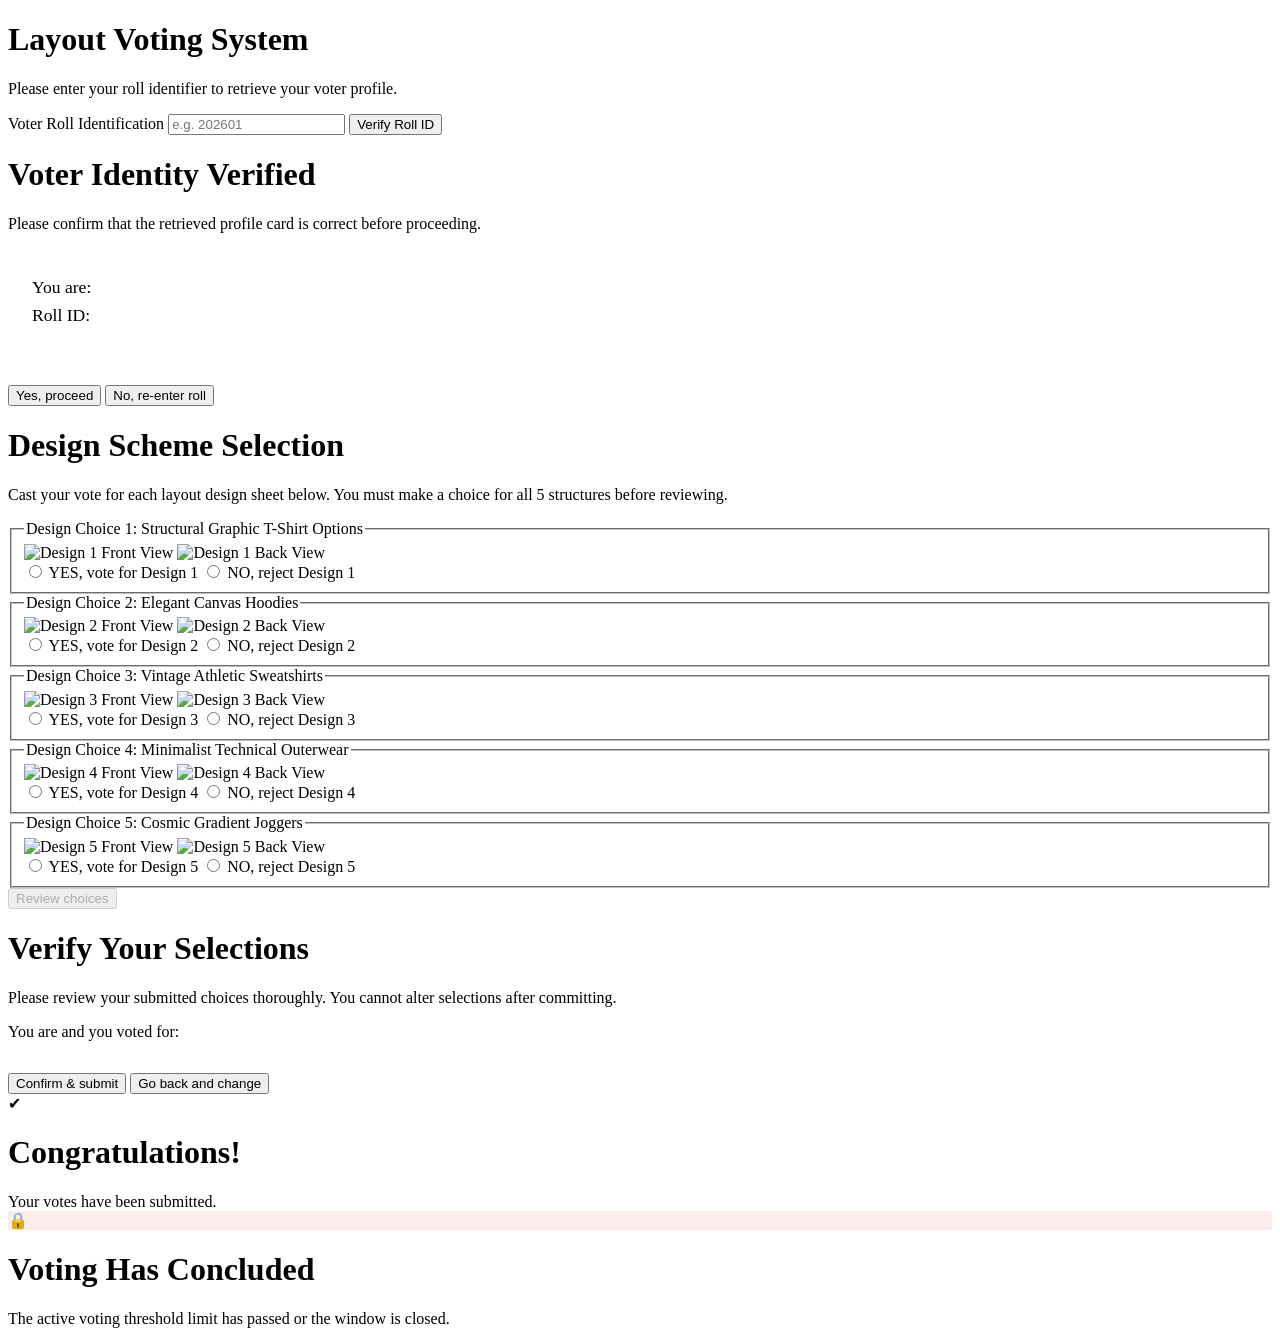
==== app/src/main/assets/web/index.html @ fe4c12ed "chore: update project configuration and documentation Refactor build settings, ignore files, and doc" ====
<!DOCTYPE html>
<html lang="en">
<head>
  <meta charset="UTF-8">
  <meta name="viewport" content="width=device-width, initial-scale=1.0">
  <title>Accessible Layout Design Voting</title>
  <link rel="stylesheet" href="/styles.css">
</head>
<body>

  <!-- Screen 1: Roll Entry -->
  <div id="screen_1" class="spa-screen active">
    <h1>Layout Voting System</h1>
    <p class="subtitle">Please enter your roll identifier to retrieve your voter profile.</p>
    
    <div id="alert_s1" class="alert-container" aria-live="assertive"></div>

    <form id="form_roll" onsubmit="handleRollSubmit(event)">
      <label for="input_roll">Voter Roll Identification</label>
      <input type="text" id="input_roll" placeholder="e.g. 202601" required autocomplete="off" maxlength="30" pattern="^[a-zA-Z0-9_\-]+$">
      
      <button type="submit" id="btn_verify_roll" class="btn btn-primary">
        Verify Roll ID <div id="spinner_s1" class="spinner"></div>
      </button>
    </form>
  </div>

  <!-- Screen 2: Identification Confirmation -->
  <div id="screen_2" class="spa-screen">
    <h1>Voter Identity Verified</h1>
    <p class="subtitle">Please confirm that the retrieved profile card is correct before proceeding.</p>

    <div id="alert_s2" class="alert-container" aria-live="assertive"></div>

    <div style="background-color: var(--bg-color); border: 1px solid var(--surface-border); padding: 1.5rem; border-radius: 8px; margin-bottom: 2rem; font-size: 1.1rem; line-height: 1.6;">
      You are: <strong id="confirm_name_text" style="color: var(--primary-color);"></strong> <br>
      Roll ID: <strong id="confirm_roll_text"></strong>
    </div>

    <button type="button" onclick="handleConfirmIdentity(true)" class="btn btn-primary">
      Yes, proceed <div id="spinner_s2" class="spinner"></div>
    </button>
    <button type="button" onclick="handleConfirmIdentity(false)" class="btn btn-secondary">
      No, re-enter roll
    </button>
  </div>

  <!-- Screen 3: Accessible Design Voting Component -->
  <div id="screen_3" class="spa-screen">
    <h1>Design Scheme Selection</h1>
    <p class="subtitle">Cast your vote for each layout design sheet below. You must make a choice for all 5 structures before reviewing.</p>

    <div id="alert_s3" class="alert-container" aria-live="assertive"></div>

    <form id="form_voting" onsubmit="handleReviewSelections(event)">
      <!-- Design Row 1 -->
      <fieldset id="design_block_1" class="design-row" aria-describedby="desc_1">
        <legend id="desc_1">Design Choice 1: Structural Graphic T-Shirt Options</legend>
        <div class="preview-frame">
          <img src="/static/designs/1_front.jpg" alt="Design 1 Front View" tabindex="0">
          <img src="/static/designs/1_back.jpg" alt="Design 1 Back View" tabindex="0">
        </div>
        <div class="radio-group">
          <label for="d1_yes">
            <input type="radio" id="d1_yes" name="design_1" value="yes" required onclick="onVoteSelectionChanged()"> YES, vote for Design 1
          </label>
          <label for="d1_no">
            <input type="radio" id="d1_no" name="design_1" value="no" required onclick="onVoteSelectionChanged()"> NO, reject Design 1
          </label>
        </div>
      </fieldset>

      <!-- Design Row 2 -->
      <fieldset id="design_block_2" class="design-row" aria-describedby="desc_2">
        <legend id="desc_2">Design Choice 2: Elegant Canvas Hoodies</legend>
        <div class="preview-frame">
          <img src="/static/designs/2_front.jpg" alt="Design 2 Front View" tabindex="0">
          <img src="/static/designs/2_back.jpg" alt="Design 2 Back View" tabindex="0">
        </div>
        <div class="radio-group">
          <label for="d2_yes">
            <input type="radio" id="d2_yes" name="design_2" value="yes" required onclick="onVoteSelectionChanged()"> YES, vote for Design 2
          </label>
          <label for="d2_no">
            <input type="radio" id="d2_no" name="design_2" value="no" required onclick="onVoteSelectionChanged()"> NO, reject Design 2
          </label>
        </div>
      </fieldset>

      <!-- Design Row 3 -->
      <fieldset id="design_block_3" class="design-row" aria-describedby="desc_3">
        <legend id="desc_3">Design Choice 3: Vintage Athletic Sweatshirts</legend>
        <div class="preview-frame">
          <img src="/static/designs/3_front.jpg" alt="Design 3 Front View" tabindex="0">
          <img src="/static/designs/3_back.jpg" alt="Design 3 Back View" tabindex="0">
        </div>
        <div class="radio-group">
          <label for="d3_yes">
            <input type="radio" id="d3_yes" name="design_3" value="yes" required onclick="onVoteSelectionChanged()"> YES, vote for Design 3
          </label>
          <label for="d3_no">
            <input type="radio" id="d3_no" name="design_3" value="no" required onclick="onVoteSelectionChanged()"> NO, reject Design 3
          </label>
        </div>
      </fieldset>

      <!-- Design Row 4 -->
      <fieldset id="design_block_4" class="design-row" aria-describedby="desc_4">
        <legend id="desc_4">Design Choice 4: Minimalist Technical Outerwear</legend>
        <div class="preview-frame">
          <img src="/static/designs/4_front.jpg" alt="Design 4 Front View" tabindex="0">
          <img src="/static/designs/4_back.jpg" alt="Design 4 Back View" tabindex="0">
        </div>
        <div class="radio-group">
          <label for="d4_yes">
            <input type="radio" id="d4_yes" name="design_4" value="yes" required onclick="onVoteSelectionChanged()"> YES, vote for Design 4
          </label>
          <label for="d4_no">
            <input type="radio" id="d4_no" name="design_4" value="no" required onclick="onVoteSelectionChanged()"> NO, reject Design 4
          </label>
        </div>
      </fieldset>

      <!-- Design Row 5 -->
      <fieldset id="design_block_5" class="design-row" aria-describedby="desc_5">
        <legend id="desc_5">Design Choice 5: Cosmic Gradient Joggers</legend>
        <div class="preview-frame">
          <img src="/static/designs/5_front.jpg" alt="Design 5 Front View" tabindex="0">
          <img src="/static/designs/5_back.jpg" alt="Design 5 Back View" tabindex="0">
        </div>
        <div class="radio-group">
          <label for="d5_yes">
            <input type="radio" id="d5_yes" name="design_5" value="yes" required onclick="onVoteSelectionChanged()"> YES, vote for Design 5
          </label>
          <label for="d5_no">
            <input type="radio" id="d5_no" name="design_5" value="no" required onclick="onVoteSelectionChanged()"> NO, reject Design 5
          </label>
        </div>
      </fieldset>

      <button type="submit" id="btn_review_choices" class="btn btn-primary" disabled>
        Review choices
      </button>
    </form>
  </div>

  <!-- Screen 4: Selection Verification Review -->
  <div id="screen_4" class="spa-screen">
    <h1>Verify Your Selections</h1>
    <p class="subtitle">Please review your submitted choices thoroughly. You cannot alter selections after committing.</p>

    <div id="alert_s4" class="alert-container" aria-live="assertive"></div>

    <div style="margin-bottom: 2rem;">
      You are <strong id="verify_roll_text" style="color: var(--primary-color);"></strong> <span id="verify_name_text"></span> and you voted for:
    </div>

    <div id="list_verification" class="verification-list">
      <!-- Generated dynamically in javascript -->
    </div>

    <button type="button" id="btn_confirm_submit" onclick="handleSubmitVotes()" class="btn btn-primary">
      Confirm & submit <div id="spinner_s4" class="spinner"></div>
    </button>
    <button type="button" id="btn_back_change" onclick="navigateToScreen(3)" class="btn btn-secondary">
      Go back and change
    </button>
  </div>

  <!-- Screen 5: Submission Confirmed -->
  <div id="screen_5" class="spa-screen">
    <div class="success-container">
      <div class="success-icon" aria-hidden="true">&#10004;</div>
      <h1>Congratulations!</h1>
      <p class="subtitle" id="congrats_message" style="margin-bottom: 0;">Your votes have been submitted.</p>
    </div>
  </div>

  <!-- Locked State: Concluded Notification block -->
  <div id="screen_locked" class="spa-screen">
    <div class="success-container" style="color: var(--text-error);">
      <div class="success-icon" style="background-color: rgba(239, 68, 68, 0.1); color: var(--text-error);">&#128274;</div>
      <h1>Voting Has Concluded</h1>
      <p class="subtitle" style="margin-bottom: 0;">The active voting threshold limit has passed or the window is closed.</p>
    </div>
  </div>


  <script>
    // State Erasure Rule: Explicitly flush volatile memory on reload
    window.currentName = null;
    window.currentRoll = null;
    window.currentConfirmNonceToken = null;
    window.userSelectionCache = null;
    window.hasAttemptedSubmit = false;

    // Structural Zero-Trust Routing Guards
    function navigateToScreen(targetScreenId) {
      if (targetScreenId === 3 && !window.currentConfirmNonceToken) {
        targetScreenId = 1; // Kick back if token is missing
      }
      if (targetScreenId === 4 && (!window.userSelectionCache || window.userSelectionCache.length !== 5)) {
        targetScreenId = 3; // Force selection return if parameters are unverified
      }

      // DOM updates
      document.querySelectorAll('.spa-screen').forEach(el => el.classList.remove('active'));
      const activeEl = document.getElementById(targetScreenId === 'locked' ? 'screen_locked' : `screen_${targetScreenId}`);
      if (activeEl) activeEl.classList.add('active');

      // Native clean history wipe
      history.replaceState(null, "", "");
    }

    // Initialize SPA on start
    window.addEventListener('DOMContentLoaded', () => {
      navigateToScreen(1);
      startStatusPolling();
    });

    // Background HTTP status checking loop (GET /status every 60s)
    let pollingInterval = null;
    function startStatusPolling() {
      if (pollingInterval) clearInterval(pollingInterval);
      
      const checkStatus = () => {
        fetch('/status')
          .then(res => res.json())
          .then(data => {
            if (data.voting_open === false) {
              // Concluded state jump
              window.currentName = null;
              window.currentRoll = null;
              window.currentConfirmNonceToken = null;
              window.userSelectionCache = null;
              navigateToScreen('locked');
            }
          })
          .catch(err => console.error("Status polling exception", err));
      };

      checkStatus();
      pollingInterval = setInterval(checkStatus, 60000); // Strict 60s loop config
    }

    // Screen 1 Action -> Verify roll alphanumeric ID
    function handleRollSubmit(e) {
      e.preventDefault();
      const alertDiv = document.getElementById('alert_s1');
      alertDiv.style.display = 'none';

      const roll = document.getElementById('input_roll').value.trim();
      if (!roll) return;

      const spinner = document.getElementById('spinner_s1');
      spinner.style.display = 'inline-block';

      fetch('/auth/verify', {
        method: 'POST',
        headers: { 'Content-Type': 'application/json' },
        body: JSON.stringify({ roll: roll })
      })
      .then(async res => {
        spinner.style.display = 'none';
        if (res.status === 200) {
          const data = await res.json();
          // Cache to volatile space memory
          window.currentName = data.name;
          window.currentRoll = roll;
          window.currentConfirmNonceToken = data.confirm_nonce;
          
          // Display and navigate
          document.getElementById('confirm_name_text').innerText = data.name;
          document.getElementById('confirm_roll_text').innerText = roll;
          navigateToScreen(2);
        } else {
          try {
            const errData = await res.json();
            alertDiv.innerText = errData.error || "Profile validation error. Please check Roll ID.";
          } catch {
            alertDiv.innerText = "Error " + res.status + ": Access rejected by server.";
          }
          alertDiv.style.display = 'block';
        }
      })
      .catch(err => {
        spinner.style.display = 'none';
        alertDiv.innerText = "Network connection failed. Try again.";
        alertDiv.style.display = 'block';
      });
    }

    // Screen 2 Action -> Confirm profile details correct
    function handleConfirmIdentity(isCorrect) {
      const alertDiv = document.getElementById('alert_s2');
      alertDiv.style.display = 'none';

      if (!isCorrect) {
        // Yes, erase variables and load screen 1
        window.currentName = null;
        window.currentRoll = null;
        window.currentConfirmNonceToken = null;
        document.getElementById('input_roll').value = '';
        navigateToScreen(1);
        return;
      }

      const spinner = document.getElementById('spinner_s2');
      spinner.style.display = 'inline-block';

      fetch('/auth/confirm', {
        method: 'POST',
        headers: { 'Content-Type': 'application/json' },
        body: JSON.stringify({ confirm_nonce: window.currentConfirmNonceToken })
      })
      .then(async res => {
        spinner.style.display = 'none';
        if (res.status === 200) {
          // Success cookie is loaded, proceed to screen 3
          navigateToScreen(3);
        } else {
          // Automated Fallback Recovery Path
          let errorMsg = "Verification process validation failed.";
          try {
            const errData = await res.json();
            errorMsg = errData.error || errorMsg;
          } catch {}
          
          // Wipe, redirect to screen 1, show details
          window.currentName = null;
          window.currentRoll = null;
          window.currentConfirmNonceToken = null;
          
          navigateToScreen(1);
          const alertS1 = document.getElementById('alert_s1');
          alertS1.innerText = errorMsg;
          alertS1.style.display = 'block';
        }
      })
      .catch(err => {
        spinner.style.display = 'none';
        alertDiv.innerText = "Processing fault. Connection error.";
        alertDiv.style.display = 'block';
      });
    }

    // Screen 3 Action -> Live Radio monitor limit checking
    function onVoteSelectionChanged() {
      const radioChecked = document.querySelectorAll('#form_voting input[type="radio"]:checked');
      const submitBtn = document.getElementById('btn_review_choices');
      submitBtn.disabled = (radioChecked.length !== 5);
    }

    // Screen 3 Form Submit -> Display selections
    function handleReviewSelections(e) {
      e.preventDefault();
      
      const selections = [];
      for (let i = 1; i <= 5; i++) {
        const choice = document.querySelector(`input[name="design_${i}"]:checked`).value;
        selections.push({ design_id: i, choice: choice });
      }

      // Cache parameters safely
      window.userSelectionCache = selections;

      // Draw Screen 4 review panel details
      document.getElementById('verify_roll_text').innerText = window.currentRoll;
      document.getElementById('verify_name_text').innerText = " (" + window.currentName + ")";

      const listContainer = document.getElementById('list_verification');
      listContainer.innerHTML = '';

      selections.forEach(item => {
        const row = document.createElement('div');
        row.className = 'verification-item';
        
        const label = document.createElement('span');
        label.className = 'design-title';
        label.innerText = 'Design Theme #' + item.design_id + ' Alignment:';
        
        const badge = document.createElement('span');
        badge.className = 'vote-badge ' + item.choice;
        badge.innerText = item.choice.toUpperCase();

        row.appendChild(label);
        row.appendChild(badge);
        listContainer.appendChild(row);
      });

      navigateToScreen(4);
    }

    // Screen 4 Action -> locks inputs, submits votes to engine
    function handleSubmitVotes() {
      const alertDiv = document.getElementById('alert_s4');
      alertDiv.style.display = 'none';

      // Lock DOM buttons
      document.getElementById('btn_confirm_submit').disabled = true;
      document.getElementById('btn_back_change').disabled = true;

      const spinner = document.getElementById('spinner_s4');
      spinner.style.display = 'inline-block';

      // Fetch controller posting layout
      // Setup timeout controller limit for 5 seconds
      const controller = new AbortController();
      const signalId = setTimeout(() => controller.abort(), 5000);

      fetch('/votes/submit', {
        method: 'POST',
        headers: { 'Content-Type': 'application/json' },
        body: JSON.stringify({ votes: window.userSelectionCache }),
        signal: controller.signal
      })
      .then(async res => {
        clearTimeout(signalId);
        spinner.style.display = 'none';

        if (res.status === 200) {
          // Success 200 return envelope
          navigateToScreen(5);
          deleteInteractiveControls();
        } else if (res.status === 409) {
          // Network double submit resilience fallback
          handleResilientCommit();
        } else {
          let errMsg = "Voting submission returned non-200 transaction fault.";
          try {
            const errData = await res.json();
            errMsg = errData.error || errMsg;
          } catch {}
          triggerSubmissionFailed(errMsg);
        }
      })
      .catch(err => {
        clearTimeout(signalId);
        spinner.style.display = 'none';
        
        // Timeout Resilience verification
        if (err.name === 'AbortError' || !window.hasAttemptedSubmit) {
          handleResilientCommit();
        } else {
          triggerSubmissionFailed("Network request timed out. Please retry compilation connection.");
        }
      });
    }

    // Timeout & 409 Resilience Loop
    function handleResilientCommit() {
      if (!window.hasAttemptedSubmit) {
        window.hasAttemptedSubmit = true;
        // Advanced directly into Screen 5 automatically
        navigateToScreen(5);
        deleteInteractiveControls();
      } else {
        triggerSubmissionFailed("Vote already tracked or database locked check failure. Choice remains active.");
      }
    }

    function triggerSubmissionFailed(msg) {
      document.getElementById('btn_confirm_submit').disabled = false;
      document.getElementById('btn_back_change').disabled = false;
      
      const alertDiv = document.getElementById('alert_s4');
      alertDiv.innerText = msg;
      alertDiv.style.display = 'block';
    }

    // Delete all interactive voter elements completely on confirmed commit
    function deleteInteractiveControls() {
      const screen1 = document.getElementById('screen_1');
      const screen2 = document.getElementById('screen_2');
      const screen3 = document.getElementById('screen_3');
      const screen4 = document.getElementById('screen_4');

      if (screen1) screen1.remove();
      if (screen2) screen2.remove();
      if (screen3) screen3.remove();
      if (screen4) screen4.remove();
    }
  </script>
</body>
</html>
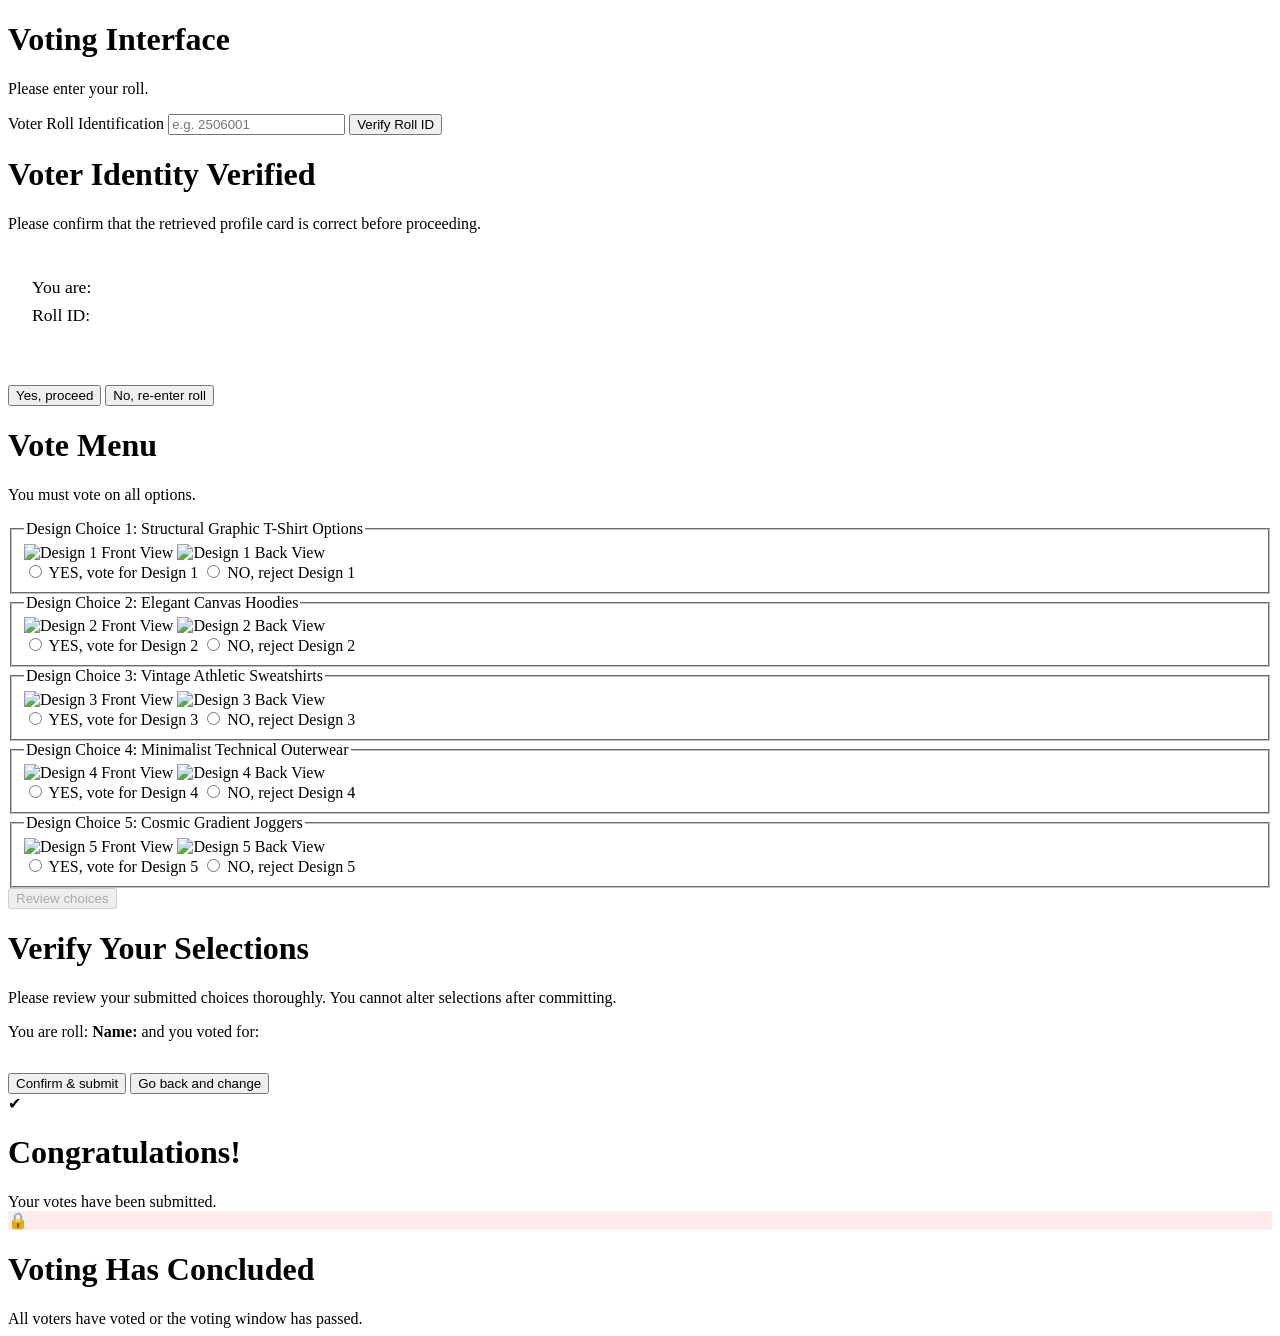
==== commit dc771fb1: "updated interface" ====
--- a/app/src/main/assets/web/index.html
+++ b/app/src/main/assets/web/index.html
@@ -3,21 +3,21 @@
 <head>
   <meta charset="UTF-8">
   <meta name="viewport" content="width=device-width, initial-scale=1.0">
-  <title>Accessible Layout Design Voting</title>
+  <title>Vote system for BUET EEE'25</title>
   <link rel="stylesheet" href="/styles.css">
 </head>
 <body>
 
   <!-- Screen 1: Roll Entry -->
   <div id="screen_1" class="spa-screen active">
-    <h1>Layout Voting System</h1>
-    <p class="subtitle">Please enter your roll identifier to retrieve your voter profile.</p>
+    <h1>Voting Interface</h1>
+    <p class="subtitle">Please enter your roll.</p>
     
     <div id="alert_s1" class="alert-container" aria-live="assertive"></div>
 
     <form id="form_roll" onsubmit="handleRollSubmit(event)">
       <label for="input_roll">Voter Roll Identification</label>
-      <input type="text" id="input_roll" placeholder="e.g. 202601" required autocomplete="off" maxlength="30" pattern="^[a-zA-Z0-9_\-]+$">
+      <input type="text" id="input_roll" placeholder="e.g. 2506001" required autocomplete="off" maxlength="7" pattern="^[a-zA-Z0-9_\-]+$">
       
       <button type="submit" id="btn_verify_roll" class="btn btn-primary">
         Verify Roll ID <div id="spinner_s1" class="spinner"></div>
@@ -47,8 +47,8 @@
 
   <!-- Screen 3: Accessible Design Voting Component -->
   <div id="screen_3" class="spa-screen">
-    <h1>Design Scheme Selection</h1>
-    <p class="subtitle">Cast your vote for each layout design sheet below. You must make a choice for all 5 structures before reviewing.</p>
+    <h1>Vote Menu</h1>
+    <p class="subtitle">You must vote on all options.</p>
 
     <div id="alert_s3" class="alert-container" aria-live="assertive"></div>
 
@@ -152,7 +152,7 @@
     <div id="alert_s4" class="alert-container" aria-live="assertive"></div>
 
     <div style="margin-bottom: 2rem;">
-      You are <strong id="verify_roll_text" style="color: var(--primary-color);"></strong> <span id="verify_name_text"></span> and you voted for:
+      You are roll:<strong id="verify_roll_text" style="color: var(--primary-color);"> Name:</strong> <span id="verify_name_text"></span> and you voted for:
     </div>
 
     <div id="list_verification" class="verification-list">
@@ -181,7 +181,7 @@
     <div class="success-container" style="color: var(--text-error);">
       <div class="success-icon" style="background-color: rgba(239, 68, 68, 0.1); color: var(--text-error);">&#128274;</div>
       <h1>Voting Has Concluded</h1>
-      <p class="subtitle" style="margin-bottom: 0;">The active voting threshold limit has passed or the window is closed.</p>
+      <p class="subtitle" style="margin-bottom: 0;">All voters have voted or the voting window has passed.</p>
     </div>
   </div>
 
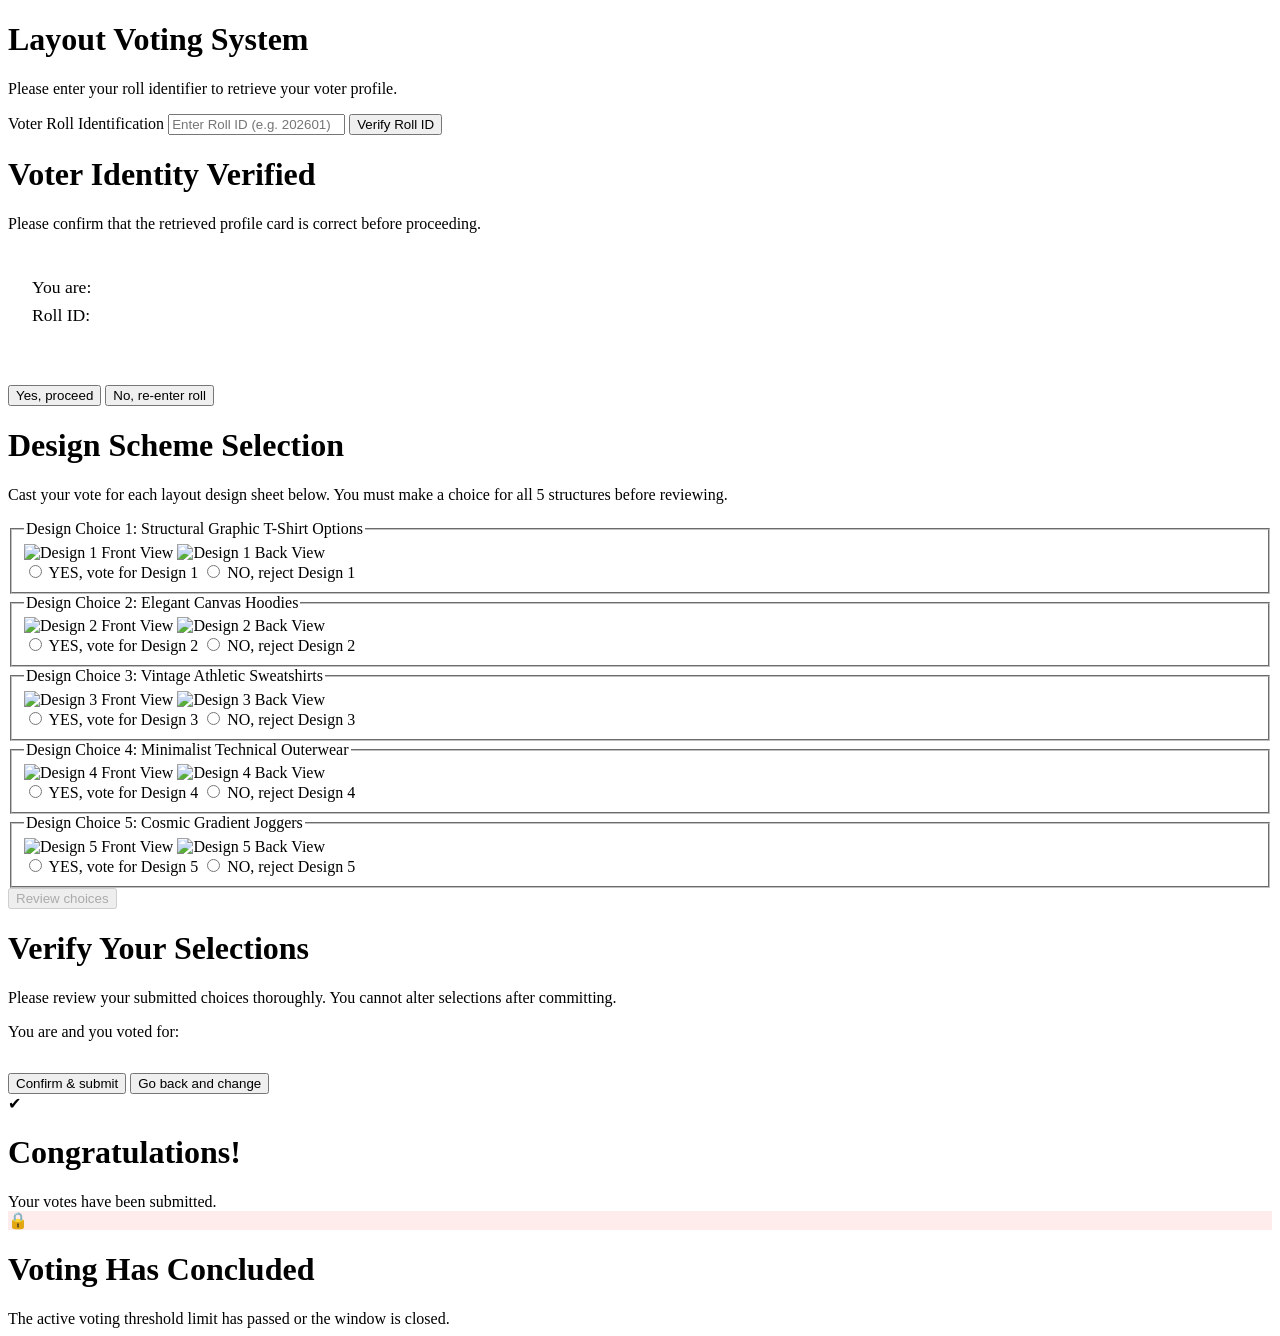
==== commit 10b01703: "refactor: rebrand and modularize voting server Update application identity, dynamicize port binding," ====
--- a/app/src/main/assets/web/index.html
+++ b/app/src/main/assets/web/index.html
@@ -3,21 +3,21 @@
 <head>
   <meta charset="UTF-8">
   <meta name="viewport" content="width=device-width, initial-scale=1.0">
-  <title>Vote system for BUET EEE'25</title>
+  <title>Accessible Layout Design Voting</title>
   <link rel="stylesheet" href="/styles.css">
 </head>
 <body>
 
   <!-- Screen 1: Roll Entry -->
   <div id="screen_1" class="spa-screen active">
-    <h1>Voting Interface</h1>
-    <p class="subtitle">Please enter your roll.</p>
+    <h1>Layout Voting System</h1>
+    <p class="subtitle">Please enter your roll identifier to retrieve your voter profile.</p>
     
     <div id="alert_s1" class="alert-container" aria-live="assertive"></div>
 
     <form id="form_roll" onsubmit="handleRollSubmit(event)">
       <label for="input_roll">Voter Roll Identification</label>
-      <input type="text" id="input_roll" placeholder="e.g. 2506001" required autocomplete="off" maxlength="7" pattern="^[a-zA-Z0-9_\-]+$">
+      <input type="text" id="input_roll" placeholder="Enter Roll ID (e.g. 202601)" required autocomplete="off" maxlength="30" pattern="^[a-zA-Z0-9_\-]+$">
       
       <button type="submit" id="btn_verify_roll" class="btn btn-primary">
         Verify Roll ID <div id="spinner_s1" class="spinner"></div>
@@ -47,8 +47,8 @@
 
   <!-- Screen 3: Accessible Design Voting Component -->
   <div id="screen_3" class="spa-screen">
-    <h1>Vote Menu</h1>
-    <p class="subtitle">You must vote on all options.</p>
+    <h1>Design Scheme Selection</h1>
+    <p class="subtitle">Cast your vote for each layout design sheet below. You must make a choice for all 5 structures before reviewing.</p>
 
     <div id="alert_s3" class="alert-container" aria-live="assertive"></div>
 
@@ -152,7 +152,7 @@
     <div id="alert_s4" class="alert-container" aria-live="assertive"></div>
 
     <div style="margin-bottom: 2rem;">
-      You are roll:<strong id="verify_roll_text" style="color: var(--primary-color);"> Name:</strong> <span id="verify_name_text"></span> and you voted for:
+      You are <strong id="verify_roll_text" style="color: var(--primary-color);"></strong> <span id="verify_name_text"></span> and you voted for:
     </div>
 
     <div id="list_verification" class="verification-list">
@@ -181,7 +181,7 @@
     <div class="success-container" style="color: var(--text-error);">
       <div class="success-icon" style="background-color: rgba(239, 68, 68, 0.1); color: var(--text-error);">&#128274;</div>
       <h1>Voting Has Concluded</h1>
-      <p class="subtitle" style="margin-bottom: 0;">All voters have voted or the voting window has passed.</p>
+      <p class="subtitle" style="margin-bottom: 0;">The active voting threshold limit has passed or the window is closed.</p>
     </div>
   </div>
 
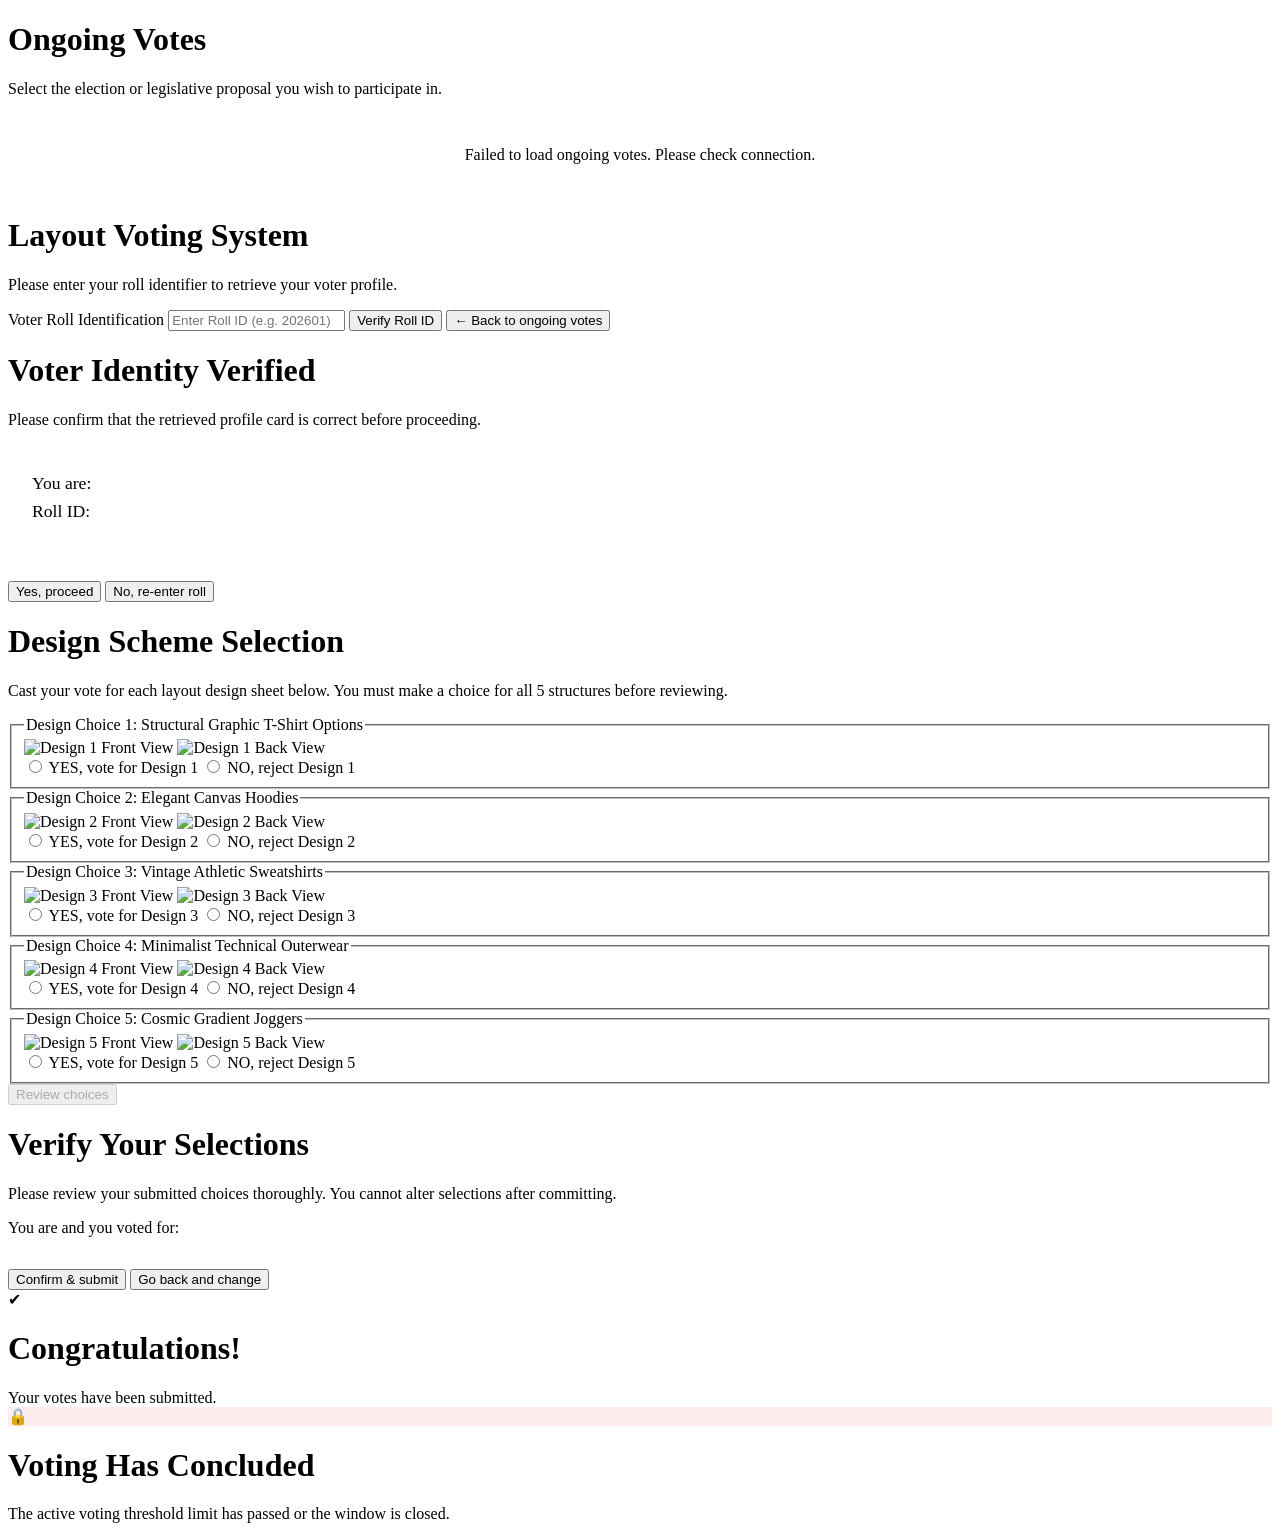
==== commit 058cdc2f: "feat: implement multi-election selection screen Add an ongoing votes overview as the initial screen " ====
--- a/app/src/main/assets/web/index.html
+++ b/app/src/main/assets/web/index.html
@@ -8,10 +8,22 @@
 </head>
 <body>
 
+  <!-- Screen 0: Ongoing Votes Selection -->
+  <div id="screen_0" class="spa-screen active">
+    <h1>Ongoing Votes</h1>
+    <p class="subtitle">Select the election or legislative proposal you wish to participate in.</p>
+    
+    <div id="alert_s0" class="alert-container" aria-live="assertive"></div>
+    
+    <div id="elections_container" class="election-grid">
+      <p style="text-align: center; color: var(--text-secondary);">Loading ongoing votes...</p>
+    </div>
+  </div>
+
   <!-- Screen 1: Roll Entry -->
-  <div id="screen_1" class="spa-screen active">
-    <h1>Layout Voting System</h1>
-    <p class="subtitle">Please enter your roll identifier to retrieve your voter profile.</p>
+  <div id="screen_1" class="spa-screen">
+    <h1 id="verify_header_title">Layout Voting System</h1>
+    <p class="subtitle" id="verify_header_subtitle">Please enter your roll identifier to retrieve your voter profile.</p>
     
     <div id="alert_s1" class="alert-container" aria-live="assertive"></div>
 
@@ -22,6 +34,9 @@
       <button type="submit" id="btn_verify_roll" class="btn btn-primary">
         Verify Roll ID <div id="spinner_s1" class="spinner"></div>
       </button>
+      <button type="button" onclick="navigateToScreen(0)" class="btn btn-secondary">
+        &larr; Back to ongoing votes
+      </button>
     </form>
   </div>
 
@@ -188,6 +203,7 @@
 
   <script>
     // State Erasure Rule: Explicitly flush volatile memory on reload
+    window.selectedElectionId = null;
     window.currentName = null;
     window.currentRoll = null;
     window.currentConfirmNonceToken = null;
@@ -196,6 +212,9 @@
 
     // Structural Zero-Trust Routing Guards
     function navigateToScreen(targetScreenId) {
+      if (targetScreenId === 1 && !window.selectedElectionId) {
+        targetScreenId = 0; // Return to selection list if there is no selected election
+      }
       if (targetScreenId === 3 && !window.currentConfirmNonceToken) {
         targetScreenId = 1; // Kick back if token is missing
       }
@@ -208,13 +227,88 @@
       const activeEl = document.getElementById(targetScreenId === 'locked' ? 'screen_locked' : `screen_${targetScreenId}`);
       if (activeEl) activeEl.classList.add('active');
 
+      if (targetScreenId === 0) {
+        fetchElections();
+      }
+
       // Native clean history wipe
       history.replaceState(null, "", "");
     }
 
+    // Load available elections from backend
+    function fetchElections() {
+      const container = document.getElementById('elections_container');
+      const alertDiv = document.getElementById('alert_s0');
+      alertDiv.style.display = 'none';
+      container.innerHTML = '<p style="text-align: center; color: var(--text-secondary); padding: 2rem;">Loading ongoing votes...</p>';
+
+      fetch('/api/elections')
+        .then(res => res.json())
+        .then(data => {
+          container.innerHTML = '';
+          if (data.length === 0) {
+            container.innerHTML = '<p style="text-align: center; color: var(--text-secondary); padding: 2rem;">No active votes or sessions found at this time.</p>';
+            return;
+          }
+          data.forEach(el => {
+            const card = document.createElement('div');
+            card.className = 'election-card';
+            card.setAttribute('tabindex', '0');
+            card.setAttribute('role', 'button');
+            card.setAttribute('aria-label', `Select election: ${el.title}`);
+            
+            let timeStr = 'Concluded';
+            if (el.voting_open) {
+              const hours = Math.floor(el.time_remaining_seconds / 3600);
+              const mins = Math.floor((el.time_remaining_seconds % 3600) / 60);
+              timeStr = hours > 0 ? `${hours}h ${mins}m remaining` : `${mins}m remaining`;
+            }
+
+            card.innerHTML = `
+              <h3 style="margin-bottom: 0.5rem; color: var(--primary-color);">${el.title}</h3>
+              <p style="font-size: 0.9rem; color: var(--text-secondary); margin-bottom: 1rem;">Click to participate and cast your layout choices.</p>
+              <div class="badge-group">
+                <span class="badge ${el.voting_open ? 'open' : 'closed'}">${el.voting_open ? 'ACTIVE' : 'CONCLUDED'}</span>
+                <span class="badge" style="background-color: rgba(255, 255, 255, 0.05); color: var(--text-primary);">${el.voted_count} votes cast</span>
+                <span class="badge" style="background-color: rgba(208, 188, 255, 0.1); color: var(--primary-color);">${timeStr}</span>
+              </div>
+            `;
+            
+            card.addEventListener('click', () => {
+              if (!el.voting_open) {
+                alertDiv.innerText = "This election session has already concluded.";
+                alertDiv.style.display = 'block';
+                return;
+              }
+              selectElection(el.id, el.title);
+            });
+            
+            card.addEventListener('keydown', (e) => {
+              if (e.key === 'Enter' || e.key === ' ') {
+                e.preventDefault();
+                card.click();
+              }
+            });
+
+            container.appendChild(card);
+          });
+        })
+        .catch(err => {
+          console.error(err);
+          container.innerHTML = '<p style="text-align: center; color: var(--text-error); padding: 2rem;">Failed to load ongoing votes. Please check connection.</p>';
+        });
+    }
+
+    function selectElection(id, title) {
+      window.selectedElectionId = id;
+      document.getElementById('verify_header_title').innerText = title;
+      document.getElementById('verify_header_subtitle').innerText = "Voter authentication card for: " + title;
+      navigateToScreen(1);
+    }
+
     // Initialize SPA on start
     window.addEventListener('DOMContentLoaded', () => {
-      navigateToScreen(1);
+      navigateToScreen(0);
       startStatusPolling();
     });
 
@@ -224,7 +318,8 @@
       if (pollingInterval) clearInterval(pollingInterval);
       
       const checkStatus = () => {
-        fetch('/status')
+        if (!window.selectedElectionId) return;
+        fetch(`/status?election_id=${window.selectedElectionId}`)
           .then(res => res.json())
           .then(data => {
             if (data.voting_open === false) {
@@ -252,13 +347,19 @@
       const roll = document.getElementById('input_roll').value.trim();
       if (!roll) return;
 
+      if (!window.selectedElectionId) {
+        alertDiv.innerText = "No selection context. Back onto votes page.";
+        alertDiv.style.display = 'block';
+        return;
+      }
+
       const spinner = document.getElementById('spinner_s1');
       spinner.style.display = 'inline-block';
 
       fetch('/auth/verify', {
         method: 'POST',
         headers: { 'Content-Type': 'application/json' },
-        body: JSON.stringify({ roll: roll })
+        body: JSON.stringify({ roll: roll, election_id: window.selectedElectionId })
       })
       .then(async res => {
         spinner.style.display = 'none';
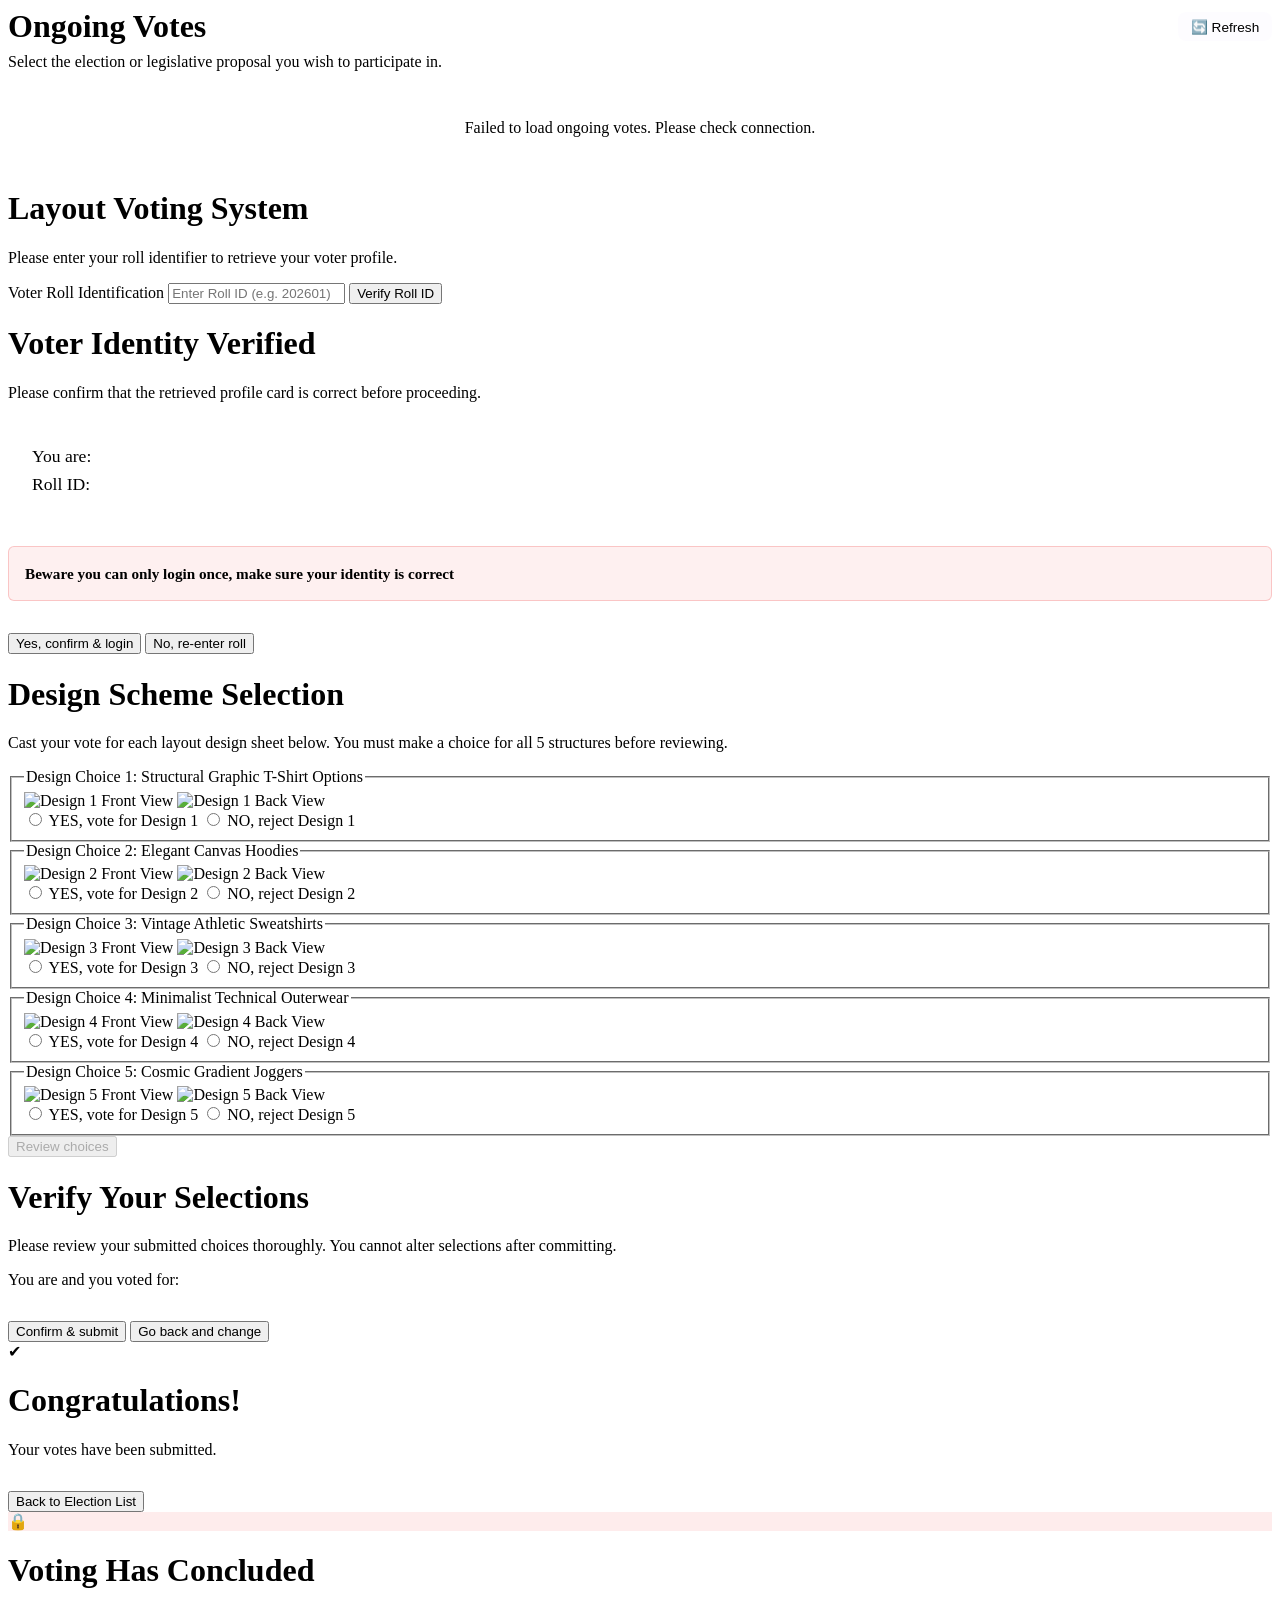
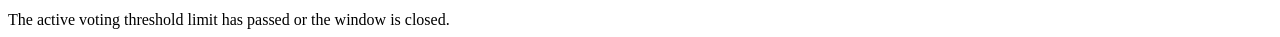
==== commit 25dc10a0: "refactor: improve web UI layout and navigation Optimize UI responsiveness, update build configuratio" ====
--- a/app/src/main/assets/web/index.html
+++ b/app/src/main/assets/web/index.html
@@ -10,8 +10,13 @@
 
   <!-- Screen 0: Ongoing Votes Selection -->
   <div id="screen_0" class="spa-screen active">
-    <h1>Ongoing Votes</h1>
-    <p class="subtitle">Select the election or legislative proposal you wish to participate in.</p>
+    <div style="display: flex; justify-content: space-between; align-items: center; margin-bottom: 0.5rem; flex-wrap: wrap; gap: 0.5rem;">
+      <h1 style="margin: 0;">Ongoing Votes</h1>
+      <button type="button" class="btn" style="width: auto; margin: 0; padding: 0.4rem 0.8rem; font-size: 0.85rem; border: 1px solid var(--primary-color); background: rgba(208, 188, 255, 0.05); color: var(--primary-color); display: inline-flex; align-items: center; gap: 0.35rem; cursor: pointer; border-radius: 8px;" onclick="fetchElections()">
+        🔄 Refresh
+      </button>
+    </div>
+    <p class="subtitle" style="margin-top: 0;">Select the election or legislative proposal you wish to participate in.</p>
     
     <div id="alert_s0" class="alert-container" aria-live="assertive"></div>
     
@@ -34,9 +39,6 @@
       <button type="submit" id="btn_verify_roll" class="btn btn-primary">
         Verify Roll ID <div id="spinner_s1" class="spinner"></div>
       </button>
-      <button type="button" onclick="navigateToScreen(0)" class="btn btn-secondary">
-        &larr; Back to ongoing votes
-      </button>
     </form>
   </div>
 
@@ -47,13 +49,18 @@
 
     <div id="alert_s2" class="alert-container" aria-live="assertive"></div>
 
-    <div style="background-color: var(--bg-color); border: 1px solid var(--surface-border); padding: 1.5rem; border-radius: 8px; margin-bottom: 2rem; font-size: 1.1rem; line-height: 1.6;">
+    <div style="background-color: var(--bg-color); border: 1px solid var(--surface-border); padding: 1.5rem; border-radius: 8px; margin-bottom: 1.5rem; font-size: 1.1rem; line-height: 1.6;">
       You are: <strong id="confirm_name_text" style="color: var(--primary-color);"></strong> <br>
       Roll ID: <strong id="confirm_roll_text"></strong>
     </div>
 
+    <!-- Identity Warning Message Prompt -->
+    <div style="background-color: rgba(239, 68, 68, 0.08); border: 1px solid rgba(239, 68, 68, 0.25); color: var(--text-error); padding: 1rem; border-radius: 6px; margin-bottom: 2rem; font-size: 0.95rem; font-weight: 600; line-height: 1.4;">
+      Beware you can only login once, make sure your identity is correct
+    </div>
+
     <button type="button" onclick="handleConfirmIdentity(true)" class="btn btn-primary">
-      Yes, proceed <div id="spinner_s2" class="spinner"></div>
+      Yes, confirm & login <div id="spinner_s2" class="spinner"></div>
     </button>
     <button type="button" onclick="handleConfirmIdentity(false)" class="btn btn-secondary">
       No, re-enter roll
@@ -188,6 +195,9 @@
       <div class="success-icon" aria-hidden="true">&#10004;</div>
       <h1>Congratulations!</h1>
       <p class="subtitle" id="congrats_message" style="margin-bottom: 0;">Your votes have been submitted.</p>
+      <button type="button" onclick="returnToElectionList()" class="btn btn-primary" style="margin-top: 2rem; max-width: 250px;">
+        Back to Election List
+      </button>
     </div>
   </div>
 
@@ -210,15 +220,43 @@
     window.userSelectionCache = null;
     window.hasAttemptedSubmit = false;
 
+    function returnToElectionList() {
+      window.selectedElectionId = null;
+      window.userSelectionCache = null;
+      window.hasAttemptedSubmit = false;
+      const savedRoll = localStorage.getItem('voter_roll');
+      if (savedRoll) {
+        navigateToScreen(2);
+        fetchElections();
+      } else {
+        navigateToScreen(1);
+      }
+    }
+
     // Structural Zero-Trust Routing Guards
     function navigateToScreen(targetScreenId) {
-      if (targetScreenId === 1 && !window.selectedElectionId) {
-        targetScreenId = 0; // Return to selection list if there is no selected election
-      }
+      const savedRoll = localStorage.getItem('voter_roll');
+      if (!savedRoll) {
+        // Not logged in: only allow Screen 1 or Screen 2
+        if (targetScreenId !== 1 && targetScreenId !== 2) {
+          targetScreenId = 1;
+        }
+      } else {
+        // Logged in: block Screen 1 and Screen 2 (already permanently logged in)
+        if (targetScreenId === 1 || targetScreenId === 2) {
+          targetScreenId = 0;
+        }
+      }
+
+      window.currentScreenId = targetScreenId;
+
       if (targetScreenId === 3 && !window.currentConfirmNonceToken) {
-        targetScreenId = 1; // Kick back if token is missing
-      }
-      if (targetScreenId === 4 && (!window.userSelectionCache || window.userSelectionCache.length !== 5)) {
+        targetScreenId = 0; // Kick back to election list if token is missing
+      }
+      const expectedSelectionLength = (window.activeCustomOptions && window.activeCustomOptions.length > 0)
+        ? window.activeCustomOptions.length
+        : 5;
+      if (targetScreenId === 4 && (!window.userSelectionCache || window.userSelectionCache.length !== expectedSelectionLength)) {
         targetScreenId = 3; // Force selection return if parameters are unverified
       }
 
@@ -236,15 +274,50 @@
     }
 
     // Load available elections from backend
+    let lastElectionsDataJson = "";
     function fetchElections() {
       const container = document.getElementById('elections_container');
       const alertDiv = document.getElementById('alert_s0');
-      alertDiv.style.display = 'none';
-      container.innerHTML = '<p style="text-align: center; color: var(--text-secondary); padding: 2rem;">Loading ongoing votes...</p>';
-
-      fetch('/api/elections')
+      
+      if (!container.children.length || container.innerHTML.includes("Loading ongoing votes...")) {
+        alertDiv.style.display = 'none';
+        container.innerHTML = '<p style="text-align: center; color: var(--text-secondary); padding: 2rem;">Loading ongoing votes...</p>';
+      }
+
+      fetch(`/api/elections?_t=${Date.now()}`)
         .then(res => res.json())
         .then(data => {
+          // Compare structural data to avoid flickering/frequent full redrawing
+          const listToCompare = data.map(el => ({ id: el.id, title: el.title, ends_at: el.ends_at, voting_open: el.voting_open, voted_count: el.voted_count }));
+          const dataToCompareJson = JSON.stringify(listToCompare);
+          
+          if (dataToCompareJson === lastElectionsDataJson) {
+            // No structural change. Only update remaining timer count badge elements dynamically.
+            data.forEach(el => {
+              const remainingBadge = document.getElementById(`remaining_badge_${el.id}`);
+              if (remainingBadge) {
+                let timeStr = 'Concluded';
+                if (el.voting_open) {
+                  const hours = Math.floor(el.time_remaining_seconds / 3600);
+                  const mins = Math.floor((el.time_remaining_seconds % 3600) / 60);
+                  timeStr = hours > 0 ? `${hours}h ${mins}m remaining` : `${mins}m remaining`;
+                }
+                remainingBadge.innerText = timeStr;
+              }
+              const countBadge = document.getElementById(`count_badge_${el.id}`);
+              if (countBadge) {
+                countBadge.innerText = `${el.voted_count} votes cast`;
+              }
+              const statusBadge = document.getElementById(`status_badge_${el.id}`);
+              if (statusBadge) {
+                statusBadge.innerText = el.voting_open ? 'ACTIVE' : 'CONCLUDED';
+                statusBadge.className = `badge ${el.voting_open ? 'open' : 'closed'}`;
+              }
+            });
+            return;
+          }
+          lastElectionsDataJson = dataToCompareJson;
+
           container.innerHTML = '';
           if (data.length === 0) {
             container.innerHTML = '<p style="text-align: center; color: var(--text-secondary); padding: 2rem;">No active votes or sessions found at this time.</p>';
@@ -268,9 +341,9 @@
               <h3 style="margin-bottom: 0.5rem; color: var(--primary-color);">${el.title}</h3>
               <p style="font-size: 0.9rem; color: var(--text-secondary); margin-bottom: 1rem;">Click to participate and cast your layout choices.</p>
               <div class="badge-group">
-                <span class="badge ${el.voting_open ? 'open' : 'closed'}">${el.voting_open ? 'ACTIVE' : 'CONCLUDED'}</span>
-                <span class="badge" style="background-color: rgba(255, 255, 255, 0.05); color: var(--text-primary);">${el.voted_count} votes cast</span>
-                <span class="badge" style="background-color: rgba(208, 188, 255, 0.1); color: var(--primary-color);">${timeStr}</span>
+                <span id="status_badge_${el.id}" class="badge ${el.voting_open ? 'open' : 'closed'}">${el.voting_open ? 'ACTIVE' : 'CONCLUDED'}</span>
+                <span id="count_badge_${el.id}" class="badge" style="background-color: rgba(255, 255, 255, 0.05); color: var(--text-primary);">${el.voted_count} votes cast</span>
+                <span id="remaining_badge_${el.id}" class="badge" style="background-color: rgba(208, 188, 255, 0.1); color: var(--primary-color);">${timeStr}</span>
               </div>
             `;
             
@@ -301,25 +374,126 @@
 
     function selectElection(id, title) {
       window.selectedElectionId = id;
-      document.getElementById('verify_header_title').innerText = title;
-      document.getElementById('verify_header_subtitle').innerText = "Voter authentication card for: " + title;
-      navigateToScreen(1);
+      
+      const alertDiv = document.getElementById('alert_s0');
+      alertDiv.style.display = 'block';
+      alertDiv.style.backgroundColor = 'rgba(208, 188, 255, 0.1)';
+      alertDiv.style.borderColor = 'var(--primary-color)';
+      alertDiv.style.color = 'var(--primary-color)';
+      alertDiv.innerText = "Connecting to voting session. Please wait...";
+
+      const roll = localStorage.getItem('voter_roll');
+
+      // 1. Silent auth check & verify on server
+      fetch('/auth/verify', {
+        method: 'POST',
+        headers: { 'Content-Type': 'application/json' },
+        body: JSON.stringify({ roll: roll, election_id: id })
+      })
+      .then(async res => {
+        if (res.status === 200) {
+          const data = await res.json();
+          window.currentName = data.name;
+          window.currentRoll = roll;
+          window.currentConfirmNonceToken = data.confirm_nonce;
+
+          // 2. Clear block and confirm verification state for specific session JWT
+          return fetch('/auth/confirm', {
+            method: 'POST',
+            headers: { 'Content-Type': 'application/json' },
+            body: JSON.stringify({ confirm_nonce: data.confirm_nonce })
+          });
+        } else {
+          let errMsg = null;
+          try {
+            const errData = await res.json();
+            errMsg = errData.error;
+          } catch (e) {}
+          throw new Error(errMsg || "Login failed with status " + res.status);
+        }
+      })
+      .then(async res => {
+        if (!res) return;
+        if (res.status === 200) {
+          const data = await res.json();
+          window.sessionToken = data.token;
+          
+          fetch(`/api/elections/options?election_id=${id}`)
+            .then(async optRes => {
+              if (optRes.status === 200) {
+                const options = await optRes.json();
+                window.activeCustomOptions = options;
+                if (options && options.length > 0) {
+                  renderCustomOptions(options);
+                } else {
+                  window.activeCustomOptions = null;
+                  renderDefaultOptions();
+                }
+              } else {
+                window.activeCustomOptions = null;
+                renderDefaultOptions();
+              }
+              alertDiv.style.display = 'none';
+              const titleHeader = document.getElementById('screen_3').querySelector('h1');
+              if (titleHeader) titleHeader.innerText = "Vote Proposal: " + title;
+              onVoteSelectionChanged();
+              navigateToScreen(3);
+            })
+            .catch(err => {
+              console.error(err);
+              window.activeCustomOptions = null;
+              renderDefaultOptions();
+              alertDiv.style.display = 'none';
+              const titleHeader = document.getElementById('screen_3').querySelector('h1');
+              if (titleHeader) titleHeader.innerText = "Vote Proposal: " + title;
+              onVoteSelectionChanged();
+              navigateToScreen(3);
+            });
+        } else {
+          let errMsg = null;
+          try {
+            const errData = await res.json();
+            errMsg = errData.error;
+          } catch (e) {}
+          throw new Error(errMsg || "System confirmation failed with status " + res.status);
+        }
+      })
+      .catch(err => {
+        console.error(err);
+        alertDiv.style.display = 'block';
+        alertDiv.style.backgroundColor = 'rgba(239, 68, 68, 0.1)';
+        alertDiv.style.borderColor = 'var(--text-error)';
+        alertDiv.style.color = 'var(--text-error)';
+        alertDiv.innerText = err.message || "Failed to initialize voting session secure access.";
+      });
     }
 
     // Initialize SPA on start
     window.addEventListener('DOMContentLoaded', () => {
-      navigateToScreen(0);
+      const savedRoll = localStorage.getItem('voter_roll');
+      if (savedRoll) {
+        window.currentRoll = savedRoll;
+        window.currentName = localStorage.getItem('voter_name');
+        navigateToScreen(0);
+      } else {
+        navigateToScreen(1);
+      }
       startStatusPolling();
     });
 
-    // Background HTTP status checking loop (GET /status every 60s)
+    // Background HTTP status checking loop (GET /status every 3s)
     let pollingInterval = null;
     function startStatusPolling() {
       if (pollingInterval) clearInterval(pollingInterval);
       
       const checkStatus = () => {
-        if (!window.selectedElectionId) return;
-        fetch(`/status?election_id=${window.selectedElectionId}`)
+        // If we are on the selection screen, poll the elections list
+        if (window.currentScreenId === 0 || !window.selectedElectionId) {
+          fetchElections();
+          return;
+        }
+
+        fetch(`/status?election_id=${window.selectedElectionId}&_t=${Date.now()}`)
           .then(res => res.json())
           .then(data => {
             if (data.voting_open === false) {
@@ -329,16 +503,20 @@
               window.currentConfirmNonceToken = null;
               window.userSelectionCache = null;
               navigateToScreen('locked');
+            } else if (window.currentScreenId === 'locked' && data.voting_open === true) {
+              // Re-opened/extended state jump: navigate back to selection
+              window.selectedElectionId = null;
+              navigateToScreen(0);
             }
           })
           .catch(err => console.error("Status polling exception", err));
       };
 
       checkStatus();
-      pollingInterval = setInterval(checkStatus, 60000); // Strict 60s loop config
-    }
-
-    // Screen 1 Action -> Verify roll alphanumeric ID
+      pollingInterval = setInterval(checkStatus, 3000); // Strict 3s loop config
+    }
+
+     // Screen 1 Action -> Verify roll alphanumeric ID
     function handleRollSubmit(e) {
       e.preventDefault();
       const alertDiv = document.getElementById('alert_s1');
@@ -347,28 +525,21 @@
       const roll = document.getElementById('input_roll').value.trim();
       if (!roll) return;
 
-      if (!window.selectedElectionId) {
-        alertDiv.innerText = "No selection context. Back onto votes page.";
-        alertDiv.style.display = 'block';
-        return;
-      }
-
       const spinner = document.getElementById('spinner_s1');
       spinner.style.display = 'inline-block';
 
+      // Global check without specific election selection yet (-1)
       fetch('/auth/verify', {
         method: 'POST',
         headers: { 'Content-Type': 'application/json' },
-        body: JSON.stringify({ roll: roll, election_id: window.selectedElectionId })
+        body: JSON.stringify({ roll: roll, election_id: -1 })
       })
       .then(async res => {
         spinner.style.display = 'none';
         if (res.status === 200) {
           const data = await res.json();
-          // Cache to volatile space memory
           window.currentName = data.name;
           window.currentRoll = roll;
-          window.currentConfirmNonceToken = data.confirm_nonce;
           
           // Display and navigate
           document.getElementById('confirm_name_text').innerText = data.name;
@@ -400,7 +571,6 @@
         // Yes, erase variables and load screen 1
         window.currentName = null;
         window.currentRoll = null;
-        window.currentConfirmNonceToken = null;
         document.getElementById('input_roll').value = '';
         navigateToScreen(1);
         return;
@@ -409,47 +579,269 @@
       const spinner = document.getElementById('spinner_s2');
       spinner.style.display = 'inline-block';
 
-      fetch('/auth/confirm', {
-        method: 'POST',
-        headers: { 'Content-Type': 'application/json' },
-        body: JSON.stringify({ confirm_nonce: window.currentConfirmNonceToken })
-      })
-      .then(async res => {
-        spinner.style.display = 'none';
-        if (res.status === 200) {
-          // Success cookie is loaded, proceed to screen 3
-          navigateToScreen(3);
-        } else {
-          // Automated Fallback Recovery Path
-          let errorMsg = "Verification process validation failed.";
-          try {
-            const errData = await res.json();
-            errorMsg = errData.error || errorMsg;
-          } catch {}
+      // Save credentials permanently inside local storage
+      localStorage.setItem('voter_roll', window.currentRoll);
+      localStorage.setItem('voter_name', window.currentName);
+
+      spinner.style.display = 'none';
+      
+      // Navigate to election list
+      navigateToScreen(0);
+    }
+
+    window.activeCustomOptions = null;
+
+    function renderDefaultOptions() {
+      const subtitle = document.getElementById('voting_subtitle');
+      if (subtitle) {
+        subtitle.innerText = "Cast your vote for each layout design sheet below. You must make a choice for all 5 structures before reviewing.";
+      }
+      
+      const form = document.getElementById('form_voting');
+      form.innerHTML = `
+        <!-- Design Row 1 -->
+        <fieldset id="design_block_1" class="design-row" aria-describedby="desc_1">
+          <legend id="desc_1">Design Choice 1: Structural Graphic T-Shirt Options</legend>
+          <div class="preview-frame">
+            <img src="/static/designs/1_front.jpg" alt="Design 1 Front View" tabindex="0">
+            <img src="/static/designs/1_back.jpg" alt="Design 1 Back View" tabindex="0">
+          </div>
+          <div class="radio-group">
+            <label for="d1_yes">
+              <input type="radio" id="d1_yes" name="design_1" value="yes" required onclick="onVoteSelectionChanged()"> YES, vote for Design 1
+            </label>
+            <label for="d1_no">
+              <input type="radio" id="d1_no" name="design_1" value="no" required onclick="onVoteSelectionChanged()"> NO, reject Design 1
+            </label>
+          </div>
+        </fieldset>
+
+        <!-- Design Row 2 -->
+        <fieldset id="design_block_2" class="design-row" aria-describedby="desc_2">
+          <legend id="desc_2">Design Choice 2: Elegant Canvas Hoodies</legend>
+          <div class="preview-frame">
+            <img src="/static/designs/2_front.jpg" alt="Design 2 Front View" tabindex="0">
+            <img src="/static/designs/2_back.jpg" alt="Design 2 Back View" tabindex="0">
+          </div>
+          <div class="radio-group">
+            <label for="d2_yes">
+              <input type="radio" id="d2_yes" name="design_2" value="yes" required onclick="onVoteSelectionChanged()"> YES, vote for Design 2
+            </label>
+            <label for="d2_no">
+              <input type="radio" id="d2_no" name="design_2" value="no" required onclick="onVoteSelectionChanged()"> NO, reject Design 2
+            </label>
+          </div>
+        </fieldset>
+
+        <!-- Design Row 3 -->
+        <fieldset id="design_block_3" class="design-row" aria-describedby="desc_3">
+          <legend id="desc_3">Design Choice 3: Vintage Athletic Sweatshirts</legend>
+          <div class="preview-frame">
+            <img src="/static/designs/3_front.jpg" alt="Design 3 Front View" tabindex="0">
+            <img src="/static/designs/3_back.jpg" alt="Design 3 Back View" tabindex="0">
+          </div>
+          <div class="radio-group">
+            <label for="d3_yes">
+              <input type="radio" id="d3_yes" name="design_3" value="yes" required onclick="onVoteSelectionChanged()"> YES, vote for Design 3
+            </label>
+            <label for="d3_no">
+              <input type="radio" id="d3_no" name="design_3" value="no" required onclick="onVoteSelectionChanged()"> NO, reject Design 3
+            </label>
+          </div>
+        </fieldset>
+
+        <!-- Design Row 4 -->
+        <fieldset id="design_block_4" class="design-row" aria-describedby="desc_4">
+          <legend id="desc_4">Design Choice 4: Minimalist Technical Outerwear</legend>
+          <div class="preview-frame">
+            <img src="/static/designs/4_front.jpg" alt="Design 4 Front View" tabindex="0">
+            <img src="/static/designs/4_back.jpg" alt="Design 4 Back View" tabindex="0">
+          </div>
+          <div class="radio-group">
+            <label for="d4_yes">
+              <input type="radio" id="d4_yes" name="design_4" value="yes" required onclick="onVoteSelectionChanged()"> YES, vote for Design 4
+            </label>
+            <label for="d4_no">
+              <input type="radio" id="d4_no" name="design_4" value="no" required onclick="onVoteSelectionChanged()"> NO, reject Design 4
+            </label>
+          </div>
+        </fieldset>
+
+        <!-- Design Row 5 -->
+        <fieldset id="design_block_5" class="design-row" aria-describedby="desc_5">
+          <legend id="desc_5">Design Choice 5: Cosmic Gradient Joggers</legend>
+          <div class="preview-frame">
+            <img src="/static/designs/5_front.jpg" alt="Design 5 Front View" tabindex="0">
+            <img src="/static/designs/5_back.jpg" alt="Design 5 Back View" tabindex="0">
+          </div>
+          <div class="radio-group">
+            <label for="d5_yes">
+              <input type="radio" id="d5_yes" name="design_5" value="yes" required onclick="onVoteSelectionChanged()"> YES, vote for Design 5
+            </label>
+            <label for="d5_no">
+              <input type="radio" id="d5_no" name="design_5" value="no" required onclick="onVoteSelectionChanged()"> NO, reject Design 5
+            </label>
+          </div>
+        </fieldset>
+
+        <button type="submit" id="btn_review_choices" class="btn btn-primary" disabled style="margin-top: 1.5rem;">
+          Review choices
+        </button>
+      `;
+    }
+
+    function renderCustomOptions(options) {
+      const subtitle = document.getElementById('voting_subtitle');
+      if (subtitle) {
+        subtitle.innerText = "Cast your votes for each Question/Description below and click review.";
+      }
+      
+      const form = document.getElementById('form_voting');
+      form.innerHTML = '';
+      
+      const container = document.createElement('div');
+      container.style.display = 'flex';
+      container.style.flexDirection = 'column';
+      container.style.gap = '1.5rem';
+      container.style.marginBottom = '2rem';
+      
+      options.forEach((opt, idx) => {
+        const optionId = idx + 1;
+        const card = document.createElement('div');
+        card.className = 'design-row';
+        card.style.display = 'flex';
+        card.style.flexDirection = 'column';
+        card.style.gap = '1.25rem';
+        card.style.padding = '1.5rem';
+        card.style.margin = '0';
+        card.style.border = '1px solid var(--surface-border)';
+        card.style.borderRadius = '12px';
+        card.style.backgroundColor = 'rgba(255,255,255,0.02)';
+        
+        let parsed;
+        try {
+          parsed = JSON.parse(opt.option_text);
+        } catch (e) {
+          parsed = {
+            question: opt.option_text,
+            choices: ["YES", "NO"]
+          };
+        }
+
+        // Title Header
+        const headerDiv = document.createElement('div');
+        headerDiv.style.display = 'flex';
+        headerDiv.style.flexDirection = 'column';
+        headerDiv.style.gap = '0.25rem';
+
+        const qTitle = document.createElement('h3');
+        qTitle.style.fontSize = '1.15rem';
+        qTitle.style.fontWeight = '700';
+        qTitle.style.color = 'var(--primary-color)';
+        qTitle.style.margin = '0';
+        qTitle.innerText = parsed.question;
+        headerDiv.appendChild(qTitle);
+        card.appendChild(headerDiv);
+
+        // Optional Image Preview Block (attached to question)
+        if (opt.image_data && opt.image_data.trim() !== '') {
+          const previewFrame = document.createElement('div');
+          previewFrame.className = 'preview-frame';
+          previewFrame.style.maxHeight = '280px';
+          previewFrame.style.overflow = 'hidden';
+          previewFrame.style.borderRadius = '8px';
+          previewFrame.style.border = '1px solid rgba(255,255,255,0.05)';
+          previewFrame.style.display = 'flex';
+          previewFrame.style.justifyContent = 'center';
+          previewFrame.style.alignItems = 'center';
+          previewFrame.style.backgroundColor = '#000';
+
+          const img = document.createElement('img');
+          img.src = opt.image_data;
+          img.alt = parsed.question;
+          img.style.maxHeight = '280px';
+          img.style.width = 'auto';
+          img.style.objectFit = 'contain';
+          previewFrame.appendChild(img);
+          card.appendChild(previewFrame);
+        }
+
+        // Render nested choice options radio list
+        const choicesListDiv = document.createElement('div');
+        choicesListDiv.style.display = 'flex';
+        choicesListDiv.style.flexDirection = 'column';
+        choicesListDiv.style.gap = '0.75rem';
+        choicesListDiv.style.marginTop = '0.5rem';
+
+        parsed.choices.forEach((choiceText, choiceIdx) => {
+          const choiceIdLabel = `opt_${optionId}_choice_${choiceIdx}`;
           
-          // Wipe, redirect to screen 1, show details
-          window.currentName = null;
-          window.currentRoll = null;
-          window.currentConfirmNonceToken = null;
-          
-          navigateToScreen(1);
-          const alertS1 = document.getElementById('alert_s1');
-          alertS1.innerText = errorMsg;
-          alertS1.style.display = 'block';
-        }
-      })
-      .catch(err => {
-        spinner.style.display = 'none';
-        alertDiv.innerText = "Processing fault. Connection error.";
-        alertDiv.style.display = 'block';
+          const radioLabel = document.createElement('label');
+          radioLabel.htmlFor = choiceIdLabel;
+          radioLabel.style.display = 'flex';
+          radioLabel.style.alignItems = 'center';
+          radioLabel.style.gap = '0.75rem';
+          radioLabel.style.fontSize = '1.1rem';
+          radioLabel.style.fontWeight = '600';
+          radioLabel.style.cursor = 'pointer';
+          radioLabel.style.color = 'var(--text-primary)';
+          radioLabel.style.padding = '0.75rem 1rem';
+          radioLabel.style.backgroundColor = 'rgba(255,255,255,0.015)';
+          radioLabel.style.border = '1px solid rgba(255,255,255,0.03)';
+          radioLabel.style.borderRadius = '8px';
+          radioLabel.style.width = '100%';
+          radioLabel.style.margin = '0';
+
+          const radio = document.createElement('input');
+          radio.type = 'radio';
+          radio.name = 'design_' + optionId;
+          radio.id = choiceIdLabel;
+          radio.value = choiceText;
+          radio.required = true;
+          radio.style.width = '20px';
+          radio.style.height = '20px';
+          radio.style.margin = '0';
+          radio.onclick = (e) => {
+            e.stopPropagation();
+            onVoteSelectionChanged();
+          };
+
+          const textSpan = document.createElement('span');
+          textSpan.innerText = choiceText;
+
+          radioLabel.appendChild(radio);
+          radioLabel.appendChild(textSpan);
+          choicesListDiv.appendChild(radioLabel);
+        });
+
+        card.appendChild(choicesListDiv);
+        container.appendChild(card);
       });
+      
+      form.appendChild(container);
+
+      const reviewBtn = document.createElement('button');
+      reviewBtn.type = 'submit';
+      reviewBtn.id = 'btn_review_choices';
+      reviewBtn.className = 'btn btn-primary';
+      reviewBtn.innerText = 'Review choice';
+      reviewBtn.disabled = true;
+      reviewBtn.style.marginTop = '1rem';
+      
+      form.appendChild(reviewBtn);
     }
 
     // Screen 3 Action -> Live Radio monitor limit checking
     function onVoteSelectionChanged() {
       const radioChecked = document.querySelectorAll('#form_voting input[type="radio"]:checked');
       const submitBtn = document.getElementById('btn_review_choices');
-      submitBtn.disabled = (radioChecked.length !== 5);
+      
+      const customOptionsCount = window.activeCustomOptions ? window.activeCustomOptions.length : 0;
+      if (customOptionsCount > 0) {
+        submitBtn.disabled = (radioChecked.length !== customOptionsCount);
+      } else {
+        submitBtn.disabled = (radioChecked.length !== 5);
+      }
     }
 
     // Screen 3 Form Submit -> Display selections
@@ -457,9 +849,19 @@
       e.preventDefault();
       
       const selections = [];
-      for (let i = 1; i <= 5; i++) {
-        const choice = document.querySelector(`input[name="design_${i}"]:checked`).value;
-        selections.push({ design_id: i, choice: choice });
+      const customOptionsCount = window.activeCustomOptions ? window.activeCustomOptions.length : 0;
+
+      if (customOptionsCount > 0) {
+         for (let i = 1; i <= customOptionsCount; i++) {
+           const selectedRadio = document.querySelector(`input[name="design_${i}"]:checked`);
+           const choice = selectedRadio ? selectedRadio.value : "";
+           selections.push({ design_id: i, choice: choice });
+         }
+      } else {
+        for (let i = 1; i <= 5; i++) {
+          const choice = document.querySelector(`input[name="design_${i}"]:checked`).value;
+          selections.push({ design_id: i, choice: choice });
+        }
       }
 
       // Cache parameters safely
@@ -472,22 +874,50 @@
       const listContainer = document.getElementById('list_verification');
       listContainer.innerHTML = '';
 
-      selections.forEach(item => {
-        const row = document.createElement('div');
-        row.className = 'verification-item';
-        
-        const label = document.createElement('span');
-        label.className = 'design-title';
-        label.innerText = 'Design Theme #' + item.design_id + ' Alignment:';
-        
-        const badge = document.createElement('span');
-        badge.className = 'vote-badge ' + item.choice;
-        badge.innerText = item.choice.toUpperCase();
-
-        row.appendChild(label);
-        row.appendChild(badge);
-        listContainer.appendChild(row);
-      });
+      if (customOptionsCount > 0) {
+        selections.forEach((item, idx) => {
+          const opt = window.activeCustomOptions[idx];
+          let parsed;
+          try {
+            parsed = JSON.parse(opt.option_text);
+          } catch {
+            parsed = { question: opt.option_text };
+          }
+
+          const row = document.createElement('div');
+          row.className = 'verification-item';
+          
+          const label = document.createElement('span');
+          label.className = 'design-title';
+          label.innerText = parsed.question + ':';
+          
+          const badge = document.createElement('span');
+          const isYesStyle = (item.choice.toLowerCase() === 'yes' || item.choice.toLowerCase().startsWith('yes') || item.choice.toLowerCase() === 'agree');
+          badge.className = 'vote-badge ' + (isYesStyle ? 'yes' : 'no');
+          badge.innerText = item.choice.toUpperCase();
+
+          row.appendChild(label);
+          row.appendChild(badge);
+          listContainer.appendChild(row);
+        });
+      } else {
+        selections.forEach(item => {
+          const row = document.createElement('div');
+          row.className = 'verification-item';
+          
+          const label = document.createElement('span');
+          label.className = 'design-title';
+          label.innerText = 'Design Theme #' + item.design_id + ' Alignment:';
+          
+          const badge = document.createElement('span');
+          badge.className = 'vote-badge ' + item.choice;
+          badge.innerText = item.choice.toUpperCase();
+
+          row.appendChild(label);
+          row.appendChild(badge);
+          listContainer.appendChild(row);
+        });
+      }
 
       navigateToScreen(4);
     }
@@ -509,9 +939,14 @@
       const controller = new AbortController();
       const signalId = setTimeout(() => controller.abort(), 5000);
 
+      const headers = { 'Content-Type': 'application/json' };
+      if (window.sessionToken) {
+        headers['Authorization'] = 'Bearer ' + window.sessionToken;
+      }
+
       fetch('/votes/submit', {
         method: 'POST',
-        headers: { 'Content-Type': 'application/json' },
+        headers: headers,
         body: JSON.stringify({ votes: window.userSelectionCache }),
         signal: controller.signal
       })
